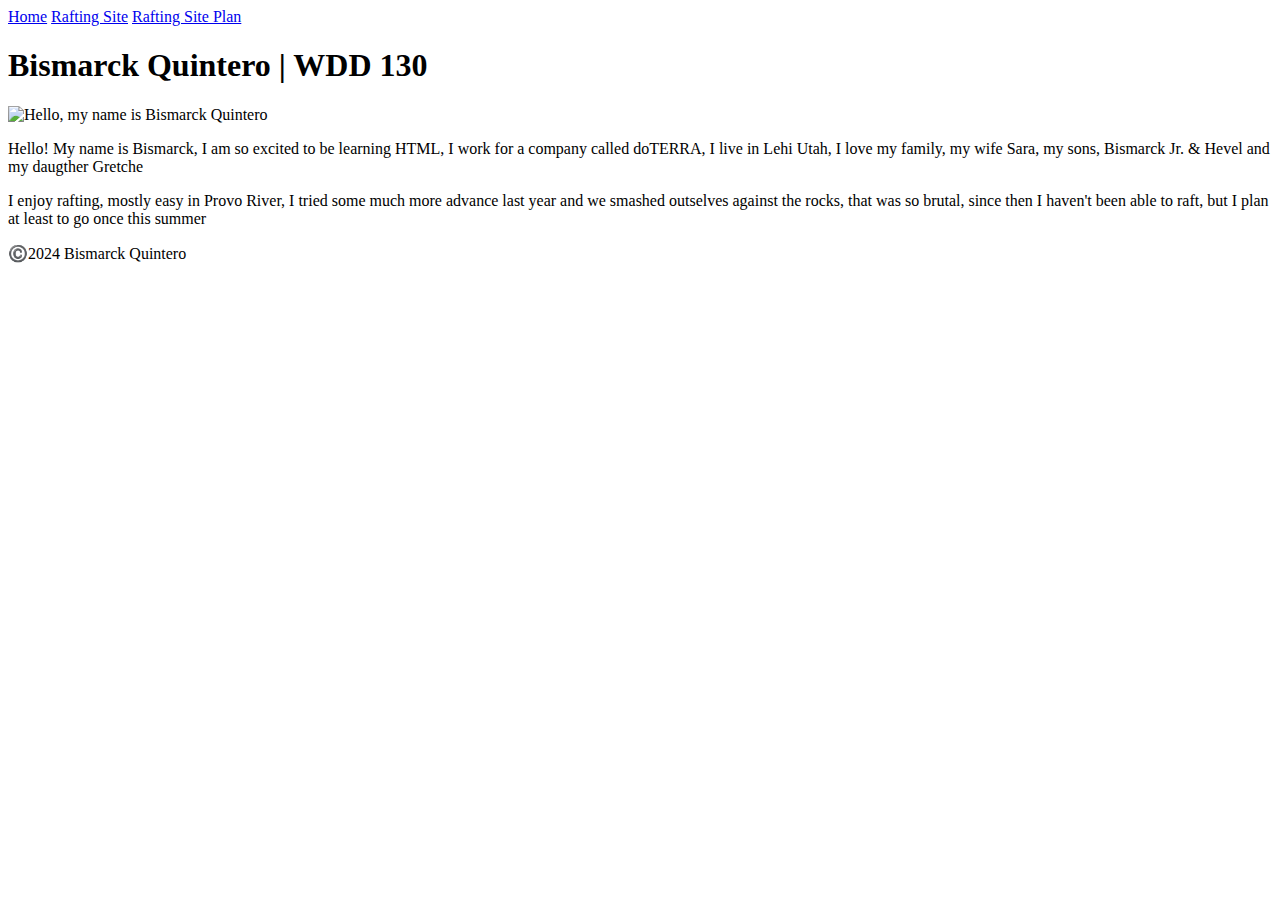
==== week02/index.html @ 7dab5511 "ThePathOfTheRightous" ====
<!DOCTYPE html>
<html lang="en-US">
  <head>
    <meta charset="utf-8">
    <meta name="viewport" content="width=device-width,initial-scale=1.0">
    <title>Bismarck D. Quintero | WDD 130</title>
  </head>
  <body>
    <header>
      <nav>
        <a href="#">Home</a>
        <a href="wwr/">Rafting Site</a>
        <a href="wwr/site-plan-rafting.html">Rafting Site Plan</a>
      </nav>
    </header>
    <main>
      <h1>Bismarck Quintero | WDD 130</h1>
      <img src="https://www.facebook.com/516271865/posts/10160873735761866/?mibextid=rS40aB7S9Ucbxw6v" alt="Hello, my name is Bismarck Quintero" width="200">
      <p>Hello! My name is Bismarck, I am so excited to be learning HTML, I work for a company called doTERRA, I live in Lehi Utah, I love my family, my wife Sara, my sons, Bismarck Jr. & Hevel and my daugther Gretche </p>
      <p>I enjoy rafting, mostly easy in Provo River, I tried some much more advance last year and we smashed outselves against the rocks, that was so brutal, since then I haven't been able to raft, but I plan at least to go once this summer </p>
    </main>
    <footer>
      <p>©️2024 Bismarck Quintero</p>
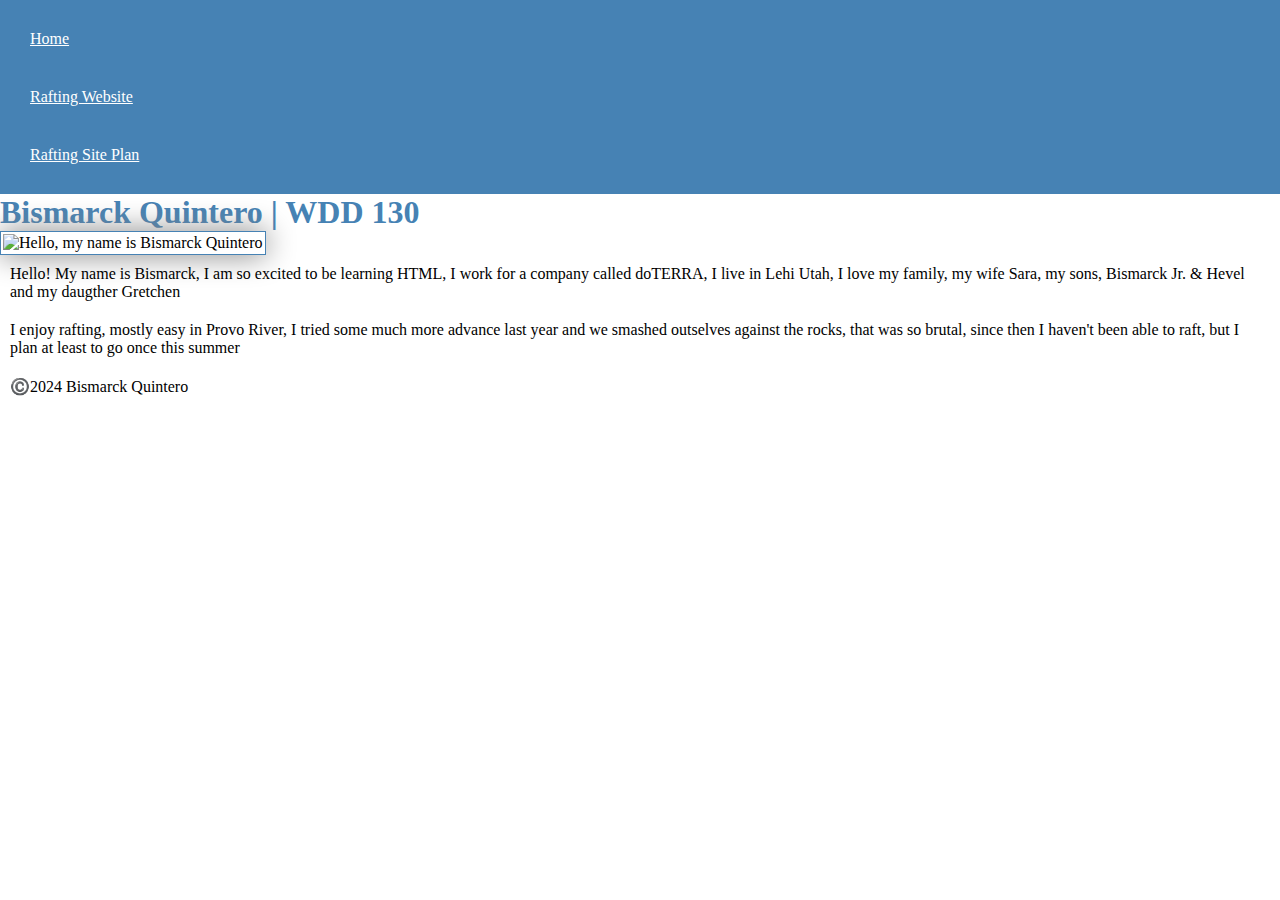
==== commit 95c63bf2: "styles" ====
--- a/week02/index.html
+++ b/week02/index.html
@@ -4,19 +4,20 @@
     <meta charset="utf-8">
     <meta name="viewport" content="width=device-width,initial-scale=1.0">
     <title>Bismarck D. Quintero | WDD 130</title>
+    <link rel="stylesheet" href="styles/styles.css">
   </head>
   <body>
     <header>
       <nav>
         <a href="#">Home</a>
-        <a href="wwr/">Rafting Site</a>
+        <a href="wwr/">Rafting Website</a>
         <a href="wwr/site-plan-rafting.html">Rafting Site Plan</a>
       </nav>
     </header>
     <main>
       <h1>Bismarck Quintero | WDD 130</h1>
       <img src="https://www.facebook.com/516271865/posts/10160873735761866/?mibextid=rS40aB7S9Ucbxw6v" alt="Hello, my name is Bismarck Quintero" width="200">
-      <p>Hello! My name is Bismarck, I am so excited to be learning HTML, I work for a company called doTERRA, I live in Lehi Utah, I love my family, my wife Sara, my sons, Bismarck Jr. & Hevel and my daugther Gretche </p>
+      <p>Hello! My name is Bismarck, I am so excited to be learning HTML, I work for a company called doTERRA, I live in Lehi Utah, I love my family, my wife Sara, my sons, Bismarck Jr. & Hevel and my daugther Gretchen </p>
       <p>I enjoy rafting, mostly easy in Provo River, I tried some much more advance last year and we smashed outselves against the rocks, that was so brutal, since then I haven't been able to raft, but I plan at least to go once this summer </p>
     </main>
     <footer>
--- a/week02/styles/styles.css
+++ b/week02/styles/styles.css
@@ -0,0 +1,44 @@
+nav {
+    background-color: steelblue;
+    padding: 10px;
+  }
+  nav a {
+      color: white;
+      display: block;
+      padding: 20px;
+    }
+    h1 {
+      color: steelblue;
+    }img
+     {
+      width: 150px;
+      height: auto;
+      border: 1px solid steelblue;
+      padding: 2px;
+      box-shadow: 0 0 30px gray;
+    }
+    p {
+      padding: 10px;
+    }
+    div {
+      width: 400px;
+      margin: 10px;
+      border: 1px solid #000000;
+      padding: 15px;
+      background-color: #247247;
+      color: #ffffff;
+    }
+    div {
+      box-sizing: border-box;
+      width: 400px;
+      margin: 10px;
+      border: 1px solid #000000;
+      padding: 15px;
+      background-color: #247247;
+      color: #ffffff;
+    }
+    * {
+      margin: 0;
+      padding: 0;
+      box-sizing: border-box;
+    }